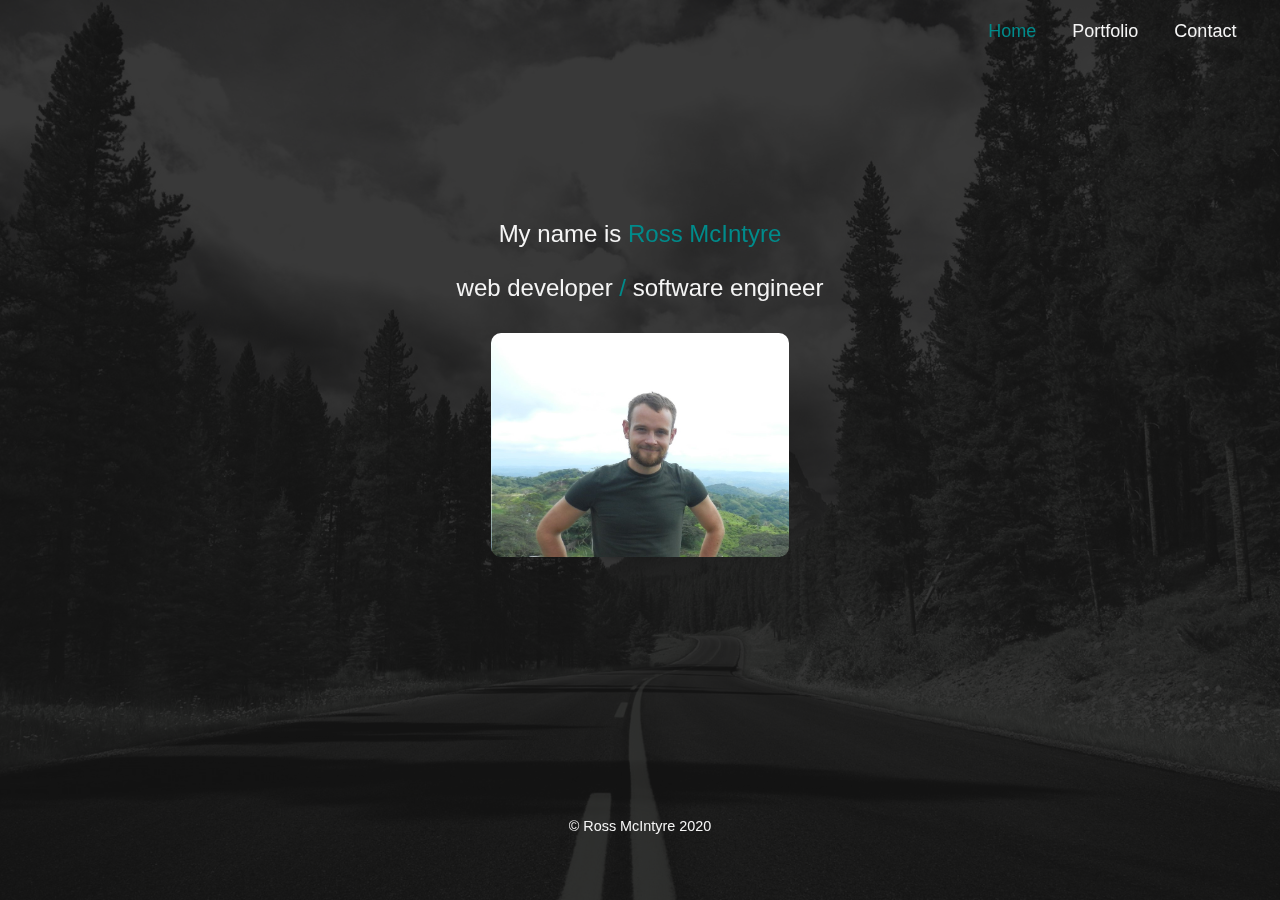
==== index.html @ 9ec38360 "First Commit with first page completed" ====
<!DOCTYPE html>
<html lang="en">
    <head>
        <link rel="stylesheet" href="https://use.fontawesome.com/releases/v5.14.0/css/all.css" integrity="sha384-HzLeBuhoNPvSl5KYnjx0BT+WB0QEEqLprO+NBkkk5gbc67FTaL7XIGa2w1L0Xbgc" crossorigin="anonymous">
        <link rel="stylesheet" href="https://stackpath.bootstrapcdn.com/bootstrap/4.5.2/css/bootstrap.min.css" integrity="sha384-JcKb8q3iqJ61gNV9KGb8thSsNjpSL0n8PARn9HuZOnIxN0hoP+VmmDGMN5t9UJ0Z" crossorigin="anonymous">
        <link rel ="stylesheet" href="assets/style.css">
        <script src="https://code.jquery.com/jquery-3.5.1.min.js" integrity="sha256-9/aliU8dGd2tb6OSsuzixeV4y/faTqgFtohetphbbj0=" crossorigin="anonymous"></script>
        <script src="https://stackpath.bootstrapcdn.com/bootstrap/4.5.2/js/bootstrap.min.js" integrity="sha384-B4gt1jrGC7Jh4AgTPSdUtOBvfO8shuf57BaghqFfPlYxofvL8/KUEfYiJOMMV+rV" crossorigin="anonymous"></script>
        <script src="assets/script.js"></script>
        <meta name="viewport" content="width=device-width,initial-scale=1.0" charset="UTF-8">
        <title>Ross McIntyre</title>

    </head>

    <body>
        <header>
            <nav class="navbar fixed-top justify-content-end" id="fullNav">
                <ul class="nav">
                    <li class="nav-item"><a href="#top" class="nav-link current">Home</a></li>
                    <li class="nav-item"><a href="portfolio.html" class="nav-link navLink">Portfolio</a></li>
                    <li class="nav-item"><a href="contact.html" class="nav-link navLink">Contact</a></a></li>
                </ul>
            </nav>
            <nav class="mobile-nav">
                <div class="dropdown">
                    <div class="dropdowncontent">
                        <ul>
                            <div><button class="btn  btn-primary" id="dropbtn">Navigation &nbsp;<i class="fa fa-caret-down"></i></button></div>
                            <div id="closeDiv"><button class="btn btn-primary" id="close">X</button></div>
                            <a href="#top" class="dropdown-link navLink" id="home">Home</a>
                            <a href="portfolio.html" class="dropdown-link navLink">Portfolio</a>
                            <a href="contact.html" class="dropdown-link navLink">Contact</a>
                        </ul>
                    </div>
                </div>
            </nav>

            
        </header>
        <a name="top"></a>
        <div class="bg-img"></div>
        <div class="container">
            <section class="content">
                <p class="responsive-text">My name is <a href="https://www.rossmcintyre.tech"><span class="blue-text">Ross McIntyre</span></a></p>
                <p class="responsive-text">web developer <span class="blue-text">/</span> software engineer</p>
                <div class="img-container">
                    <img src="assets/me.jpg" alt="A picture of me, Ross McIntyre" class="img-fluid">
                </div>
            </section>
            <footer class="sticky-footer">
                <div class="socialImages">
                    <a href="https://codepen.io/ross-mc"><i class="fab fa-codepen fa-2x"></i></a>
                    <a href="https://github.com/Ross-mc"><i class="fab fa-github fa-2x"></i></a>
                    <a href="https://www.linkedin.com/in/ross-mcintyre-54a13787/"><i class="fab fa-linkedin fa-2x"></i></a>
                    <a href="mailto:rossmci90@hotmail.co.uk"><i class="fas fa-at"></i></a>
                    <p class="footer-text small">&copy; Ross McIntyre 2020</p>
                </div>

            </footer>
        </div>
    </body>

</html>
---- assets/style.css ----
html {
    font-size: 18px;
    color: white;
    margin: 0;

}


body{
    font-family: 'Helvetica', 'Arial', sans-serif;
    text-align: center;
    margin: 0 auto;
    position: relative;
    min-height: 100%;
    padding: 0;
    text-align: center;


}

#fullNav{
    display: none;
}

#fullNav > ul{
    position: absolute;
    right: 2vw;
}

.current{
    color: #008B8B;
}

.current:hover{
    color: #008B8B;
}


.navLink:hover{
    color: #008B8B;
}


.mobile-nav{
    position: fixed;
    z-index: 1000;
    background-color:rgba(35,40,45,1);
    top: 0;
    left: 0;
    right: 0;
    align-items: middle;
    display: inline;
    justify-content: space-around;
    text-align: center;
    min-height: 10vh;
}


#dropbtn{
    position: absolute;
    z-index: 1000;
    left: 50%;
    transform: translate(-50%);
    color: whitesmoke;
    background-color: #008B8B;
    border: #008B8B;

}

#close{
    position: absolute;
    display: none;
    z-index: 1000;
    right: 2vw;
    color: whitesmoke;
    background-color: #008B8B;
    border: #008B8B;
}

.dropdown-link{
    display: none;
    height: 1vh;
    z-index: 1000;
    margin-top: 20px;
    margin-right: 40px;
}

.bg-img{
    background: url("StQoF5M.jpg") no-repeat center center fixed;
    -webkit-background-size: cover;
    -moz-background-size: cover;
    -o-background-size: cover;
    background-size: cover;
    text-align: center;
    filter: invert(18%) sepia(2%) saturate(5%) hue-rotate(42deg) brightness(25%) contrast(94%);
    width: 100vw;
    height: 100vh;
    position: fixed;
    left: 0;
    right: 0;
    z-index: 1;
    display: block;
    background-color: #333333;
}

.container {
    position: absolute;
    z-index: 100;
    min-height: 94vh;
    width: 80%;
    margin-top: 4vh;
    left: 50%;
    transform: translate(-50%);
    

}


.content {
    position: relative;
    margin-top: 20vh;
    color: whitesmoke;
    padding-bottom: 100px;



}


.img-container{
    height: 45%;
    width: 45%;
    position: relative;
    margin: 0 auto;
    top: 1vh;
}

.img-fluid{
    border-radius: 10px;
}



.sticky-footer{
    position: absolute;
    bottom: 20px;
    height: 100px;
    width: 90%;
    left: 50%;
    transform: translate(-50%);
    
}


.social-images{
    position: absolute;
    z-index: 10;
}

.footer-text{
    color: whitesmoke;
}




.blue-text {
    color:#008B8B;
}


a{
    color: whitesmoke;
}

.inline-link:hover{
    color: #008B8B;
}




.responsive-text{
    font-size: 20px;
    
}

.fab, .fas{
    padding: 10px;
    color: #008B8B;
    font-size: 1.5rem;
}




@media(min-width: 769px){

    .content{
        top: 30%;
    }

    .responsive-text{
        font-size: 24px;

    }

    .fab, .fas{
        padding: 20px;
        color: #008B8B;
        font-size: 2rem;
    }

    .img-container{
        height: 30%;
        width: 30%;
    }

    .mobile-nav{
        display: none;
    }

    #fullNav{
        display: block;
    }

    
    



}
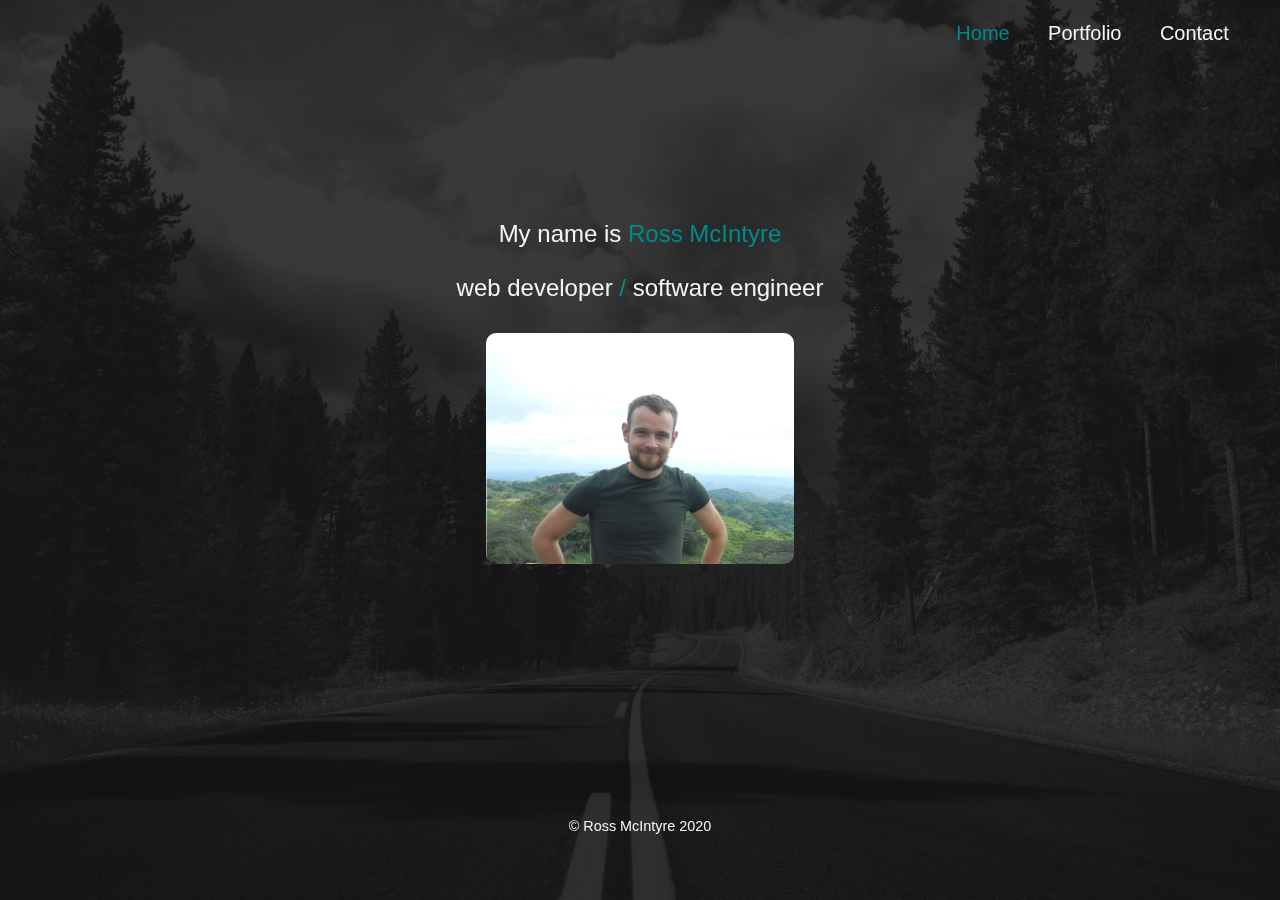
==== commit 803dcc12: "Bug fixes in navbar" ====
--- a/index.html
+++ b/index.html
@@ -2,7 +2,7 @@
 <html lang="en">
     <head>
         <link rel="stylesheet" href="https://use.fontawesome.com/releases/v5.14.0/css/all.css" integrity="sha384-HzLeBuhoNPvSl5KYnjx0BT+WB0QEEqLprO+NBkkk5gbc67FTaL7XIGa2w1L0Xbgc" crossorigin="anonymous">
-        <link rel="stylesheet" href="https://stackpath.bootstrapcdn.com/bootstrap/4.5.2/css/bootstrap.min.css" integrity="sha384-JcKb8q3iqJ61gNV9KGb8thSsNjpSL0n8PARn9HuZOnIxN0hoP+VmmDGMN5t9UJ0Z" crossorigin="anonymous">
+        <link rel="stylesheet" href="https://stackpath.bootstrapcdn.com/bootstrap/4.5.2/css/bootstrap.min.css">
         <link rel ="stylesheet" href="assets/style.css">
         <script src="https://code.jquery.com/jquery-3.5.1.min.js" integrity="sha256-9/aliU8dGd2tb6OSsuzixeV4y/faTqgFtohetphbbj0=" crossorigin="anonymous"></script>
         <script src="https://stackpath.bootstrapcdn.com/bootstrap/4.5.2/js/bootstrap.min.js" integrity="sha384-B4gt1jrGC7Jh4AgTPSdUtOBvfO8shuf57BaghqFfPlYxofvL8/KUEfYiJOMMV+rV" crossorigin="anonymous"></script>
@@ -14,32 +14,26 @@
 
     <body>
         <header>
-            <nav class="navbar fixed-top justify-content-end" id="fullNav">
-                <ul class="nav">
-                    <li class="nav-item"><a href="#top" class="nav-link current">Home</a></li>
-                    <li class="nav-item"><a href="portfolio.html" class="nav-link navLink">Portfolio</a></li>
-                    <li class="nav-item"><a href="contact.html" class="nav-link navLink">Contact</a></a></li>
-                </ul>
+            <nav class="justify-content-end" id="fullNav">
+                <div class="nav-list">
+                    <div class="nav-item"><a href="#top" class="current">Home</a></li>
+                    <div class="nav-item"><a href="portfolio.html" class="navLink">Portfolio</a></li>
+                    <div class="nav-item"><a href="contact.html" class="navLink">Contact</a></li>
+                </div>
             </nav>
             <nav class="mobile-nav">
                 <div class="dropdown">
-                    <div class="dropdowncontent">
-                        <ul>
-                            <div><button class="btn  btn-primary" id="dropbtn">Navigation &nbsp;<i class="fa fa-caret-down"></i></button></div>
-                            <div id="closeDiv"><button class="btn btn-primary" id="close">X</button></div>
-                            <a href="#top" class="dropdown-link navLink" id="home">Home</a>
-                            <a href="portfolio.html" class="dropdown-link navLink">Portfolio</a>
-                            <a href="contact.html" class="dropdown-link navLink">Contact</a>
-                        </ul>
-                    </div>
+                    <div><button class="btn  btn-primary" id="dropbtn">Navigation &nbsp;<i class="fa fa-caret-down"></i></button></div>
+                    <div id="closeDiv"><button class="btn btn-primary" id="close">X</button></div>
+                    <a href="#top" class="dropdown-link navLink current" id="home">Home</a>
+                    <a href="portfolio.html" class="dropdown-link navLink">Portfolio</a>
+                    <a href="contact.html" class="dropdown-link navLink">Contact</a>
                 </div>
             </nav>
-
-            
         </header>
         <a name="top"></a>
         <div class="bg-img"></div>
-        <div class="container">
+        <div class="my-container">
             <section class="content">
                 <p class="responsive-text">My name is <a href="https://www.rossmcintyre.tech"><span class="blue-text">Ross McIntyre</span></a></p>
                 <p class="responsive-text">web developer <span class="blue-text">/</span> software engineer</p>
--- a/assets/style.css
+++ b/assets/style.css
@@ -20,6 +20,12 @@
 
 #fullNav{
     display: none;
+    position: fixed;
+    top: 0;
+    left: 0;
+    right: 4vw;
+    z-index: 1000;
+    margin-top: 2vh;
 }
 
 #fullNav > ul{
@@ -33,11 +39,20 @@
 
 .current:hover{
     color: #008B8B;
+    text-decoration: none;
 }
 
 
 .navLink:hover{
     color: #008B8B;
+    text-decoration: none;
+}
+
+.nav-item{ 
+    float: right;
+    padding-left: 3vw;
+    font-size: 20px;
+
 }
 
 
@@ -53,13 +68,21 @@
     justify-content: space-around;
     text-align: center;
     min-height: 10vh;
-}
+    width: 100%;
+}
+
+.dropdown{
+    position: relative;
+    width: 100%;
+}
+
 
 
 #dropbtn{
     position: absolute;
     z-index: 1000;
     left: 50%;
+    margin-top: 3vh;
     transform: translate(-50%);
     color: whitesmoke;
     background-color: #008B8B;
@@ -72,6 +95,7 @@
     display: none;
     z-index: 1000;
     right: 2vw;
+    top: 2vh;
     color: whitesmoke;
     background-color: #008B8B;
     border: #008B8B;
@@ -81,8 +105,13 @@
     display: none;
     height: 1vh;
     z-index: 1000;
-    margin-top: 20px;
-    margin-right: 40px;
+    border-top: #008B8B;
+    border-top-style: solid;
+    border-top-width: 1px;
+    width: 100%;
+    margin: 0 auto;
+    position: relative;
+    line-height: 1vh;
 }
 
 .bg-img{
@@ -98,12 +127,12 @@
     position: fixed;
     left: 0;
     right: 0;
-    z-index: 1;
+    z-index: -150;
     display: block;
     background-color: #333333;
 }
 
-.container {
+.my-container {
     position: absolute;
     z-index: 100;
     min-height: 94vh;
@@ -111,7 +140,6 @@
     margin-top: 4vh;
     left: 50%;
     transform: translate(-50%);
-    
 
 }
 
@@ -191,6 +219,17 @@
     font-size: 1.5rem;
 }
 
+.test-class{
+    width: 80%;
+}
+
+.blue-box{
+    background-color: blue;
+    min-height: 100px;
+    position: relative;
+    z-index: 10;
+}
+
 
 
 
@@ -221,19 +260,19 @@
     }
 
     #fullNav{
-        display: block;
-    }
-
-    
-    
-
-
-
-}
-
-
-
-
-
-
-
+        display: flex;
+    }
+
+    
+    
+
+
+
+}
+
+
+
+
+
+
+
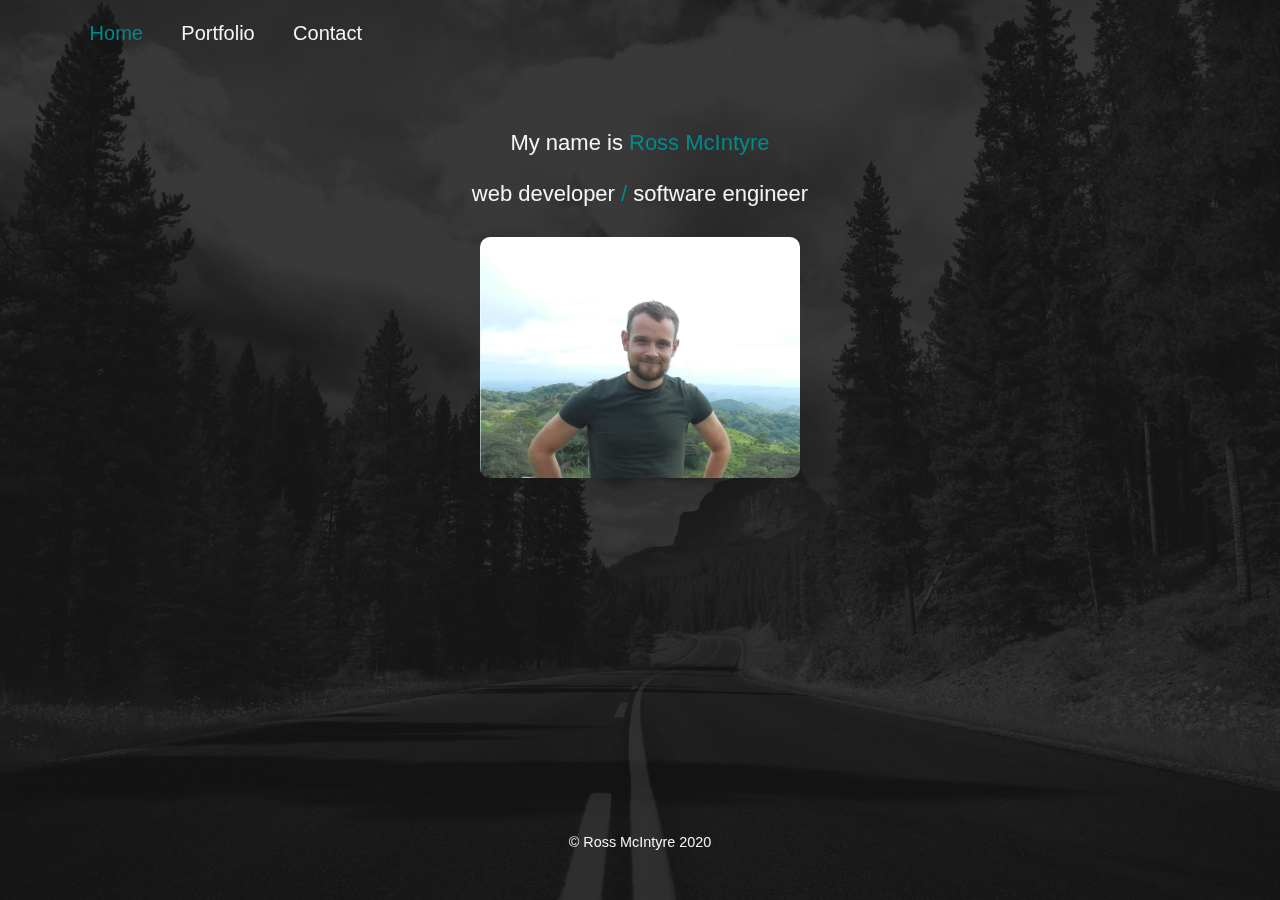
==== commit ce21ad4e: "Added basic structure to portfolio" ====
--- a/index.html
+++ b/index.html
@@ -14,11 +14,11 @@
 
     <body>
         <header>
-            <nav class="justify-content-end" id="fullNav">
+            <nav class="justify-content" id="fullNav">
                 <div class="nav-list">
-                    <div class="nav-item"><a href="#top" class="current">Home</a></li>
-                    <div class="nav-item"><a href="portfolio.html" class="navLink">Portfolio</a></li>
-                    <div class="nav-item"><a href="contact.html" class="navLink">Contact</a></li>
+                    <div class="nav-item"><a href="#top" class="current">Home</a></div>
+                    <div class="nav-item"><a href="portfolio.html" class="navLink">Portfolio</a></div>
+                    <div class="nav-item"><a href="contact.html" class="navLink">Contact</a></div>
                 </div>
             </nav>
             <nav class="mobile-nav">
@@ -31,11 +31,11 @@
                 </div>
             </nav>
         </header>
-        <a name="top"></a>
+        <a id="top"></a>
         <div class="bg-img"></div>
         <div class="my-container">
             <section class="content">
-                <p class="responsive-text">My name is <a href="https://www.rossmcintyre.tech"><span class="blue-text">Ross McIntyre</span></a></p>
+                <p class="responsive-text">My name is <span class="blue-text">Ross McIntyre</span></a></p>
                 <p class="responsive-text">web developer <span class="blue-text">/</span> software engineer</p>
                 <div class="img-container">
                     <img src="assets/me.jpg" alt="A picture of me, Ross McIntyre" class="img-fluid">
--- a/assets/style.css
+++ b/assets/style.css
@@ -22,16 +22,12 @@
     display: none;
     position: fixed;
     top: 0;
-    left: 0;
-    right: 4vw;
+    left: 4vw;
+    right: 0;
     z-index: 1000;
     margin-top: 2vh;
 }
 
-#fullNav > ul{
-    position: absolute;
-    right: 2vw;
-}
 
 .current{
     color: #008B8B;
@@ -49,7 +45,7 @@
 }
 
 .nav-item{ 
-    float: right;
+    float: left;
     padding-left: 3vw;
     font-size: 20px;
 
@@ -82,7 +78,7 @@
     position: absolute;
     z-index: 1000;
     left: 50%;
-    margin-top: 3vh;
+    margin-top: 1.6vh;
     transform: translate(-50%);
     color: whitesmoke;
     background-color: #008B8B;
@@ -136,7 +132,7 @@
     position: absolute;
     z-index: 100;
     min-height: 94vh;
-    width: 80%;
+    width: 100%;
     margin-top: 4vh;
     left: 50%;
     transform: translate(-50%);
@@ -146,12 +142,27 @@
 
 .content {
     position: relative;
-    margin-top: 20vh;
+    margin-top: 10vh;
     color: whitesmoke;
     padding-bottom: 100px;
-
-
-
+    margin-bottom: 1vh;
+
+
+
+}
+
+.responsive-text{
+    font-size: 18px;
+}
+
+
+.bio{
+    min-height: 88vh;
+    margin: 0 3vw;
+}
+
+.inline-link:hover{
+    color: #008B8B;
 }
 
 
@@ -167,11 +178,48 @@
     border-radius: 10px;
 }
 
+.portfolio-section{
+    width: 100vw;
+    padding: 1.5vh 1vw;
+}
+
+
+
+.grey-bg{
+    background-color: rgba(35,40,45,1);
+    color: whitesmoke;
+}
+
+.white-bg{
+    background-color: whitesmoke;
+    color: rgba(35,40,45,1)
+}
+
+.port-img-container{
+    position: absolute;
+    margin-top: 50%;
+}
+
+.portfolio-header{
+    font-size: 1rem;
+    color: #008B8B;
+}
+
+.portfolio-desc{
+    font-size: 0.75rem;
+}
+
+.port-link{
+    background-color: #008B8B;
+    color: whitesmoke;
+    padding: 1vh 1vw;
+    border-radius: 8px;
+}
 
 
 .sticky-footer{
     position: absolute;
-    bottom: 20px;
+    bottom: 0.5vh;
     height: 100px;
     width: 90%;
     left: 50%;
@@ -208,10 +256,6 @@
 
 
 
-.responsive-text{
-    font-size: 20px;
-    
-}
 
 .fab, .fas{
     padding: 10px;
@@ -219,17 +263,6 @@
     font-size: 1.5rem;
 }
 
-.test-class{
-    width: 80%;
-}
-
-.blue-box{
-    background-color: blue;
-    min-height: 100px;
-    position: relative;
-    z-index: 10;
-}
-
 
 
 
@@ -240,7 +273,7 @@
     }
 
     .responsive-text{
-        font-size: 24px;
+        font-size: 22px;
 
     }
 
@@ -251,8 +284,8 @@
     }
 
     .img-container{
-        height: 30%;
-        width: 30%;
+        height: 25%;
+        width: 25%;
     }
 
     .mobile-nav{
@@ -263,6 +296,16 @@
         display: flex;
     }
 
+    .portfolio-section{
+        width: 80%;
+        margin: 0 auto;
+    }
+
+    .port-img-container{
+        margin-top: 0%;
+        position: relative;
+    }
+
     
     
 
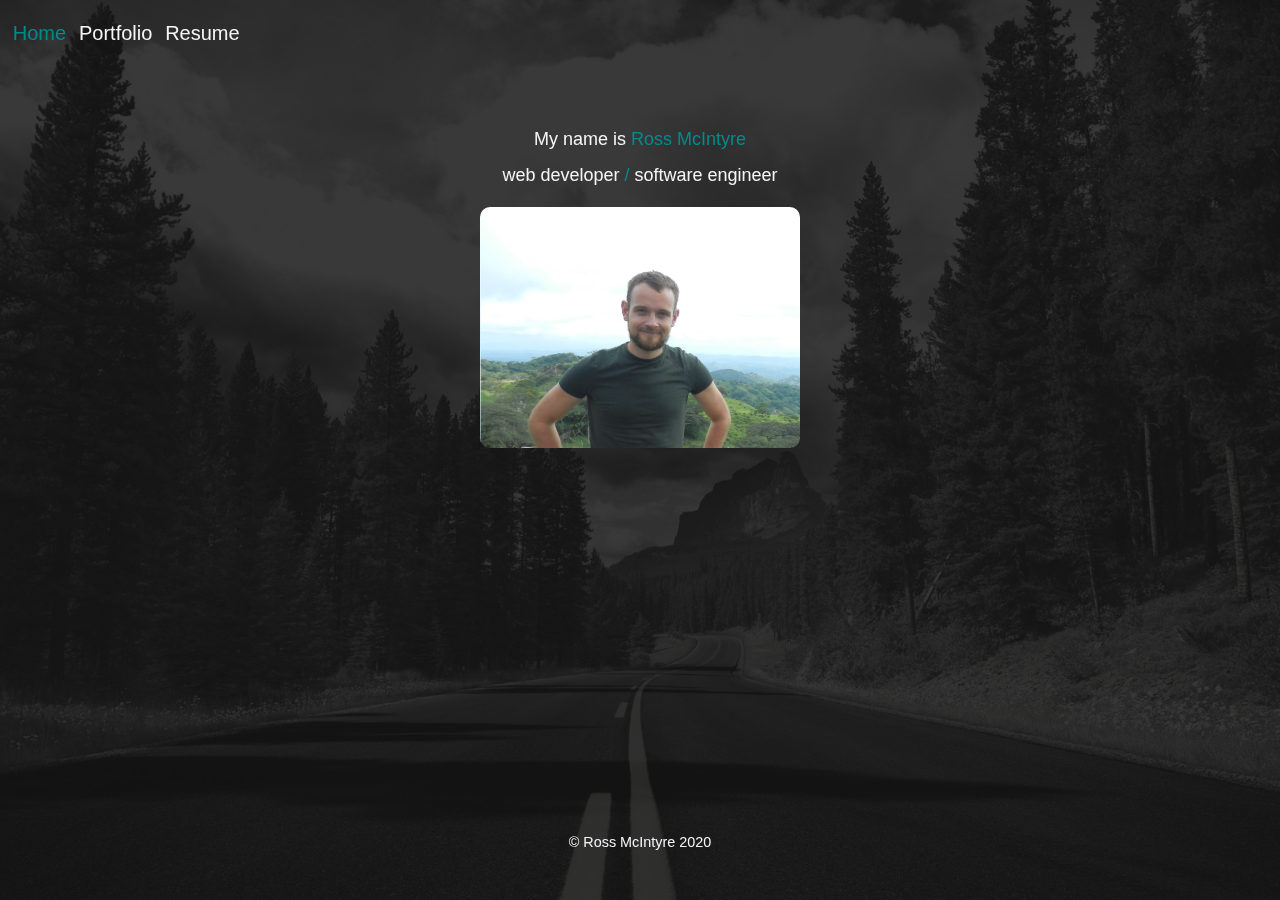
==== commit 74ee9cae: "Updated portfolio page with new projects and added CV" ====
--- a/index.html
+++ b/index.html
@@ -17,17 +17,17 @@
             <nav class="justify-content" id="fullNav">
                 <div class="nav-list">
                     <div class="nav-item"><a href="#top" class="current">Home</a></div>
-                    <div class="nav-item"><a href="portfolio.html" class="navLink">Portfolio</a></div>
-                    <div class="nav-item"><a href="contact.html" class="navLink">Contact</a></div>
+                    <div class="nav-item"><a href="my-portfolio.html" class="navLink">Portfolio</a></div>
+                    <div class="nav-item"><a href="assets/Ross McIntyre CV.pdf" class="navLink" download>Resume</a></div>
                 </div>
             </nav>
             <nav class="mobile-nav">
                 <div class="dropdown">
                     <div><button class="btn  btn-primary" id="dropbtn">Navigation &nbsp;<i class="fa fa-caret-down"></i></button></div>
                     <div id="closeDiv"><button class="btn btn-primary" id="close">X</button></div>
-                    <a href="#top" class="dropdown-link navLink current" id="home">Home</a>
-                    <a href="portfolio.html" class="dropdown-link navLink">Portfolio</a>
-                    <a href="contact.html" class="dropdown-link navLink">Contact</a>
+                    <a href="#top" class="dropdown-link current" id="home">Home</a>
+                    <a href="my-portfolio.html" class="dropdown-link navLink">Portfolio</a>
+                    <a href="assets/Ross McIntyre CV.pdf" class="dropdown-link navLink" download>Resume</a>
                 </div>
             </nav>
         </header>
--- a/assets/style.css
+++ b/assets/style.css
@@ -22,8 +22,7 @@
     display: none;
     position: fixed;
     top: 0;
-    left: 4vw;
-    right: 0;
+    left: 0;
     z-index: 1000;
     margin-top: 2vh;
 }
@@ -46,7 +45,7 @@
 
 .nav-item{ 
     float: left;
-    padding-left: 3vw;
+    padding-left: 1vw;
     font-size: 20px;
 
 }
@@ -118,11 +117,13 @@
     background-size: cover;
     text-align: center;
     filter: invert(18%) sepia(2%) saturate(5%) hue-rotate(42deg) brightness(25%) contrast(94%);
-    width: 100vw;
-    height: 100vh;
+    width: 100%;
+    height: 100%;
     position: fixed;
     left: 0;
     right: 0;
+    top: 0;
+    bottom: 0;
     z-index: -150;
     display: block;
     background-color: #333333;
@@ -152,13 +153,16 @@
 }
 
 .responsive-text{
-    font-size: 18px;
+    font-size: 16px;
+    width: 95%;
+    margin: 1vh auto;
 }
 
 
 .bio{
     min-height: 88vh;
-    margin: 0 3vw;
+    width: 90%;
+    margin: 0 auto;
 }
 
 .inline-link:hover{
@@ -201,12 +205,12 @@
 }
 
 .portfolio-header{
-    font-size: 1rem;
+    font-size: 1.1rem;
     color: #008B8B;
 }
 
 .portfolio-desc{
-    font-size: 0.75rem;
+    font-size: 0.70rem;
 }
 
 .port-link{
@@ -253,6 +257,46 @@
     color: #008B8B;
 }
 
+.port-link:hover{
+    color: whitesmoke;
+}
+
+.form-box{
+    background-color: rgba(35,40,45,1);
+    text-align: left;
+}
+
+#form-header{
+    padding-top: 1vh;
+}
+
+label{
+    margin-top: 3vh;
+}
+
+input, textarea{
+    font-size: 0.9rem;
+    width: 90%;
+}
+
+textarea{
+    height: 15vh;
+}
+
+.submit-form{
+    margin-top: 2vh;
+    margin-bottom: 2vh;
+}
+
+.submit-form{
+    background-color: #27ae60;
+    border: 2px solid black;
+    border-radius: 10px;
+    padding: 4px 10px;
+    color: black;
+}
+
+
 
 
 
@@ -263,14 +307,41 @@
     font-size: 1.5rem;
 }
 
+@media(min-width: 1500px){
+
+    .nav-item{
+        padding-left: 2vw;
+    }
+
+
+}
+
+@media(min-width: 1200px){
+    .mobile-nav{
+        display: none;
+    }
+
+    #fullNav{
+        display: flex;
+    }
+
+    .bio > .responsive-text{
+        position: relative;
+        top: 15vh;
+
+    }
+}
+
 
 
 
 @media(min-width: 769px){
+
+    
 
     .content{
         top: 30%;
-    }
+    }   
 
     .responsive-text{
         font-size: 22px;
@@ -288,17 +359,19 @@
         width: 25%;
     }
 
-    .mobile-nav{
-        display: none;
-    }
-
-    #fullNav{
-        display: flex;
+
+
+    .bio{
+        width: 60%;
+        margin: 0 auto;
     }
 
     .portfolio-section{
-        width: 80%;
-        margin: 0 auto;
+        width: 60%;
+        margin-bottom: 8vw;
+        margin-left: auto;
+        margin-right: auto;
+        border-radius: 10px;
     }
 
     .port-img-container{
@@ -306,16 +379,42 @@
         position: relative;
     }
 
+    .portfolio-desc{
+        font-size: 1rem;
+    }
+
+    .form-box{
+        border-radius: 10px;
+        width: 65%;
+    }
     
-    
-
-
-
-}
-
-
-
-
-
-
-
+}
+
+@media(min-width: 600px){
+    .responsive-text{
+        font-size: 18px;
+    }
+}
+
+@media(max-width: 321px){
+    .responsive-text{
+        font-size: 15px;
+    }
+}
+
+@media(max-height: 550px){
+    #dropbtn{
+        font-size: 0.8rem;
+        padding: 0 1vw;
+    }
+
+    .port-img-container {
+        margin-top: 15%;
+    }
+}
+
+
+
+
+
+
